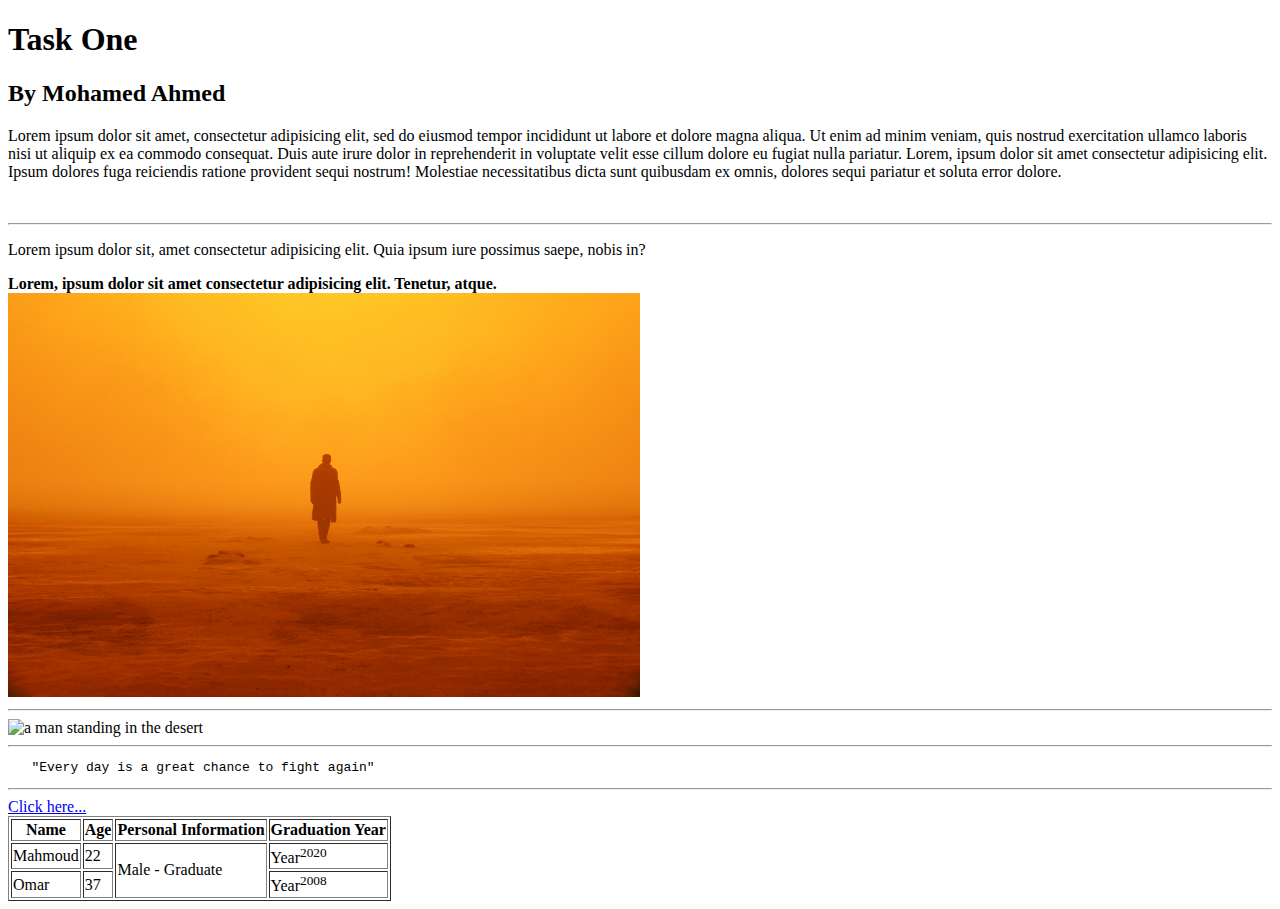
==== session_1 tasks/task1.html @ da8e9754 "1st session tasks" ====
<!DOCTYPE html>
<html lang="en">
  <head>
    <meta charset="UTF-8" />
    <meta name="viewport" content="width=device-width, initial-scale=1.0" />
    <title>Task One</title>
  </head>
  <body>
    <h1>Task One</h1>
    <h2>By Mohamed Ahmed</h2>
    <p>
      Lorem ipsum dolor sit amet, consectetur adipisicing elit, sed do eiusmod
      tempor incididunt ut labore et dolore magna aliqua. Ut enim ad minim
      veniam, quis nostrud exercitation ullamco laboris nisi ut aliquip ex ea
      commodo consequat. Duis aute irure dolor in reprehenderit in voluptate
      velit esse cillum dolore eu fugiat nulla pariatur. Lorem, ipsum dolor sit
      amet consectetur adipisicing elit. Ipsum dolores fuga reiciendis ratione
      provident sequi nostrum! Molestiae necessitatibus dicta sunt quibusdam ex
      omnis, dolores sequi pariatur et soluta error dolore.
    </p>
    <br />
    <hr />
    <p>
      Lorem ipsum dolor sit, amet consectetur adipisicing elit. Quia ipsum iure
      possimus saepe, nobis in?
    </p>
    <b>
      Lorem, ipsum dolor sit amet consectetur adipisicing elit. Tenetur, atque.
    </b>
    <div>
      <img
        style="width: 50%"
        src="images/870886.jpg"
        alt="a man standing in the desert"
      />
    </div>
    <hr />
    <div>
      <img src="#" alt="a man standing in the desert" />
    </div>
    <hr />
    <pre>   "Every day is a great chance to fight again"    </pre>
    <hr />
    <a href="#">Click here...</a>
    <table border="solid">
      <thead>
        <tr>
          <th>Name</th>
          <th>Age</th>
          <th>Personal Information</th>
          <th>Graduation Year</th>
        </tr>
      </thead>
      <tbody>
        <tr>
          <td>Mahmoud</td>
          <td>22</td>
          <td rowspan="2">Male - Graduate</td>
          <td>Year<sup>2020</sup></td>
        </tr>
        <tr>
          <td>Omar</td>
          <td>37</td>
          <td>Year<sup>2008</sup></td>
        </tr>
      </tbody>
    </table>
  </body>
</html>
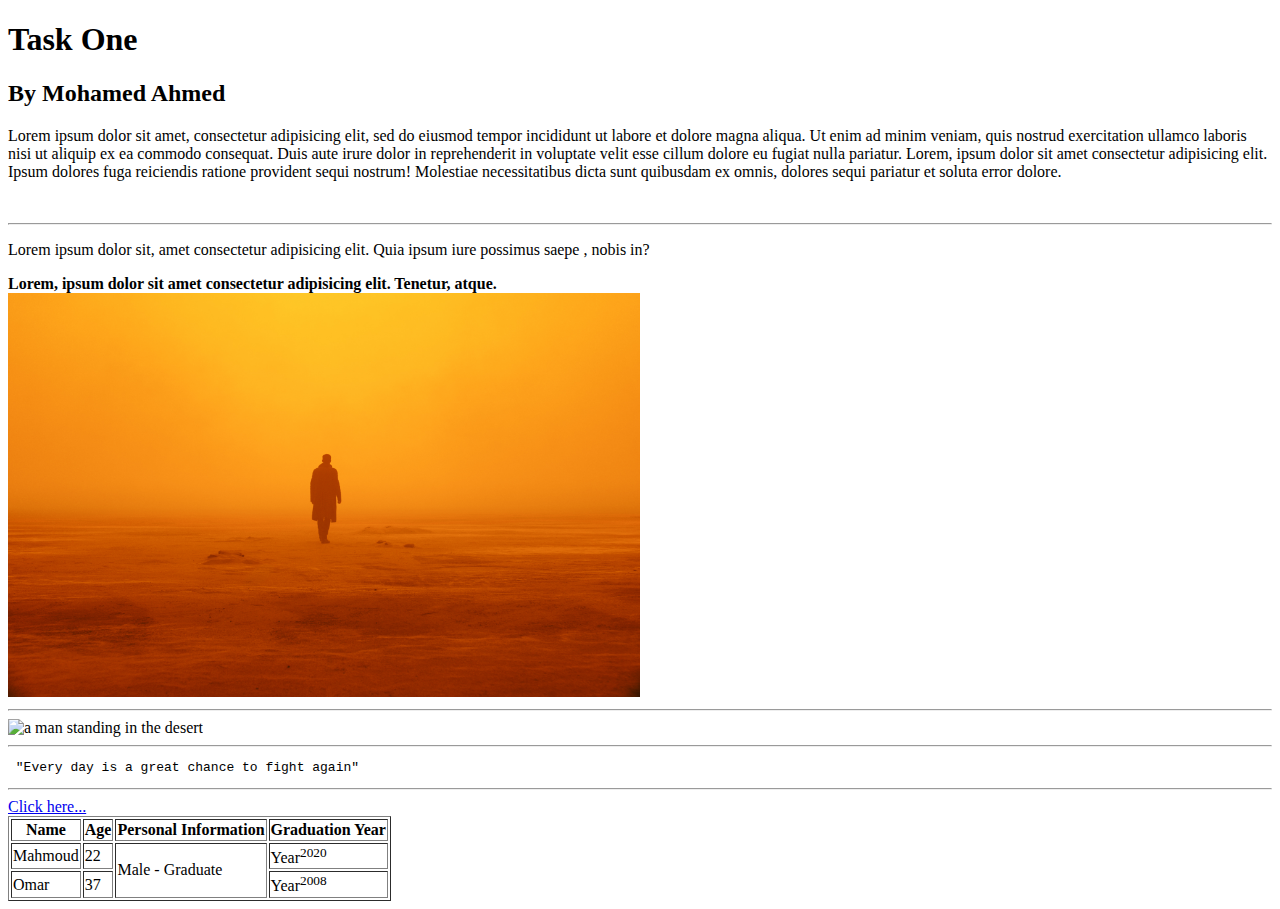
==== commit ab91c43d: "1st session tasks" ====
--- a/session_1 tasks/task1.html
+++ b/session_1 tasks/task1.html
@@ -1,69 +1,68 @@
 <!DOCTYPE html>
 <html lang="en">
-  <head>
-    <meta charset="UTF-8" />
-    <meta name="viewport" content="width=device-width, initial-scale=1.0" />
-    <title>Task One</title>
-  </head>
-  <body>
-    <h1>Task One</h1>
-    <h2>By Mohamed Ahmed</h2>
-    <p>
-      Lorem ipsum dolor sit amet, consectetur adipisicing elit, sed do eiusmod
-      tempor incididunt ut labore et dolore magna aliqua. Ut enim ad minim
-      veniam, quis nostrud exercitation ullamco laboris nisi ut aliquip ex ea
-      commodo consequat. Duis aute irure dolor in reprehenderit in voluptate
-      velit esse cillum dolore eu fugiat nulla pariatur. Lorem, ipsum dolor sit
-      amet consectetur adipisicing elit. Ipsum dolores fuga reiciendis ratione
-      provident sequi nostrum! Molestiae necessitatibus dicta sunt quibusdam ex
-      omnis, dolores sequi pariatur et soluta error dolore.
-    </p>
-    <br />
-    <hr />
-    <p>
-      Lorem ipsum dolor sit, amet consectetur adipisicing elit. Quia ipsum iure
-      possimus saepe, nobis in?
-    </p>
-    <b>
-      Lorem, ipsum dolor sit amet consectetur adipisicing elit. Tenetur, atque.
-    </b>
-    <div>
-      <img
-        style="width: 50%"
-        src="images/870886.jpg"
-        alt="a man standing in the desert"
-      />
-    </div>
-    <hr />
-    <div>
-      <img src="#" alt="a man standing in the desert" />
-    </div>
-    <hr />
-    <pre>   "Every day is a great chance to fight again"    </pre>
-    <hr />
-    <a href="#">Click here...</a>
-    <table border="solid">
-      <thead>
-        <tr>
-          <th>Name</th>
-          <th>Age</th>
-          <th>Personal Information</th>
-          <th>Graduation Year</th>
-        </tr>
-      </thead>
-      <tbody>
-        <tr>
-          <td>Mahmoud</td>
-          <td>22</td>
-          <td rowspan="2">Male - Graduate</td>
-          <td>Year<sup>2020</sup></td>
-        </tr>
-        <tr>
-          <td>Omar</td>
-          <td>37</td>
-          <td>Year<sup>2008</sup></td>
-        </tr>
-      </tbody>
-    </table>
-  </body>
-</html>
+
+<head>
+  <meta charset="UTF-8" />
+  <meta name="viewport" content="width=device-width, initial-scale=1.0" />
+  <title>Task One</title>
+</head>
+
+<body>
+  <h1>Task One</h1>
+  <h2>By Mohamed Ahmed</h2>
+  <p>
+    Lorem ipsum dolor sit amet, consectetur adipisicing elit, sed do eiusmod
+    tempor incididunt ut labore et dolore magna aliqua. Ut enim ad minim
+    veniam, quis nostrud exercitation ullamco laboris nisi ut aliquip ex ea
+    commodo consequat. Duis aute irure dolor in reprehenderit in voluptate
+    velit esse cillum dolore eu fugiat nulla pariatur. Lorem, ipsum dolor sit
+    amet consectetur adipisicing elit. Ipsum dolores fuga reiciendis ratione
+    provident sequi nostrum! Molestiae necessitatibus dicta sunt quibusdam ex
+    omnis, dolores sequi pariatur et soluta error dolore.
+  </p>
+  <br />
+  <hr />
+  <p>
+    Lorem ipsum dolor sit, amet consectetur adipisicing elit. Quia ipsum iure
+    possimus saepe , nobis in?
+  </p>
+  <b>
+    Lorem, ipsum dolor sit amet consectetur adipisicing elit. Tenetur, atque.
+  </b>
+  <div>
+    <img style="width: 50%" src="images/87088.jpg" alt="a man standing in the desert" />
+  </div>
+  <hr />
+  <div>
+    <img src="#" alt="a man standing in the desert" />
+  </div>
+  <hr />
+  <pre> "Every day is a great chance to fight again" </pre>
+  <hr />
+  <a href="#">Click here...</a>
+  <table border="solid">
+    <thead>
+      <tr>
+        <th>Name</th>
+        <th>Age</th>
+        <th>Personal Information</th>
+        <th>Graduation Year</th>
+      </tr>
+    </thead>
+    <tbody>
+      <tr>
+        <td>Mahmoud</td>
+        <td>22</td>
+        <td rowspan="2">Male - Graduate</td>
+        <td>Year<sup>2020</sup></td>
+      </tr>
+      <tr>
+        <td>Omar</td>
+        <td>37</td>
+        <td>Year<sup>2008</sup></td>
+      </tr>
+    </tbody>
+  </table>
+</body>
+
+</html>